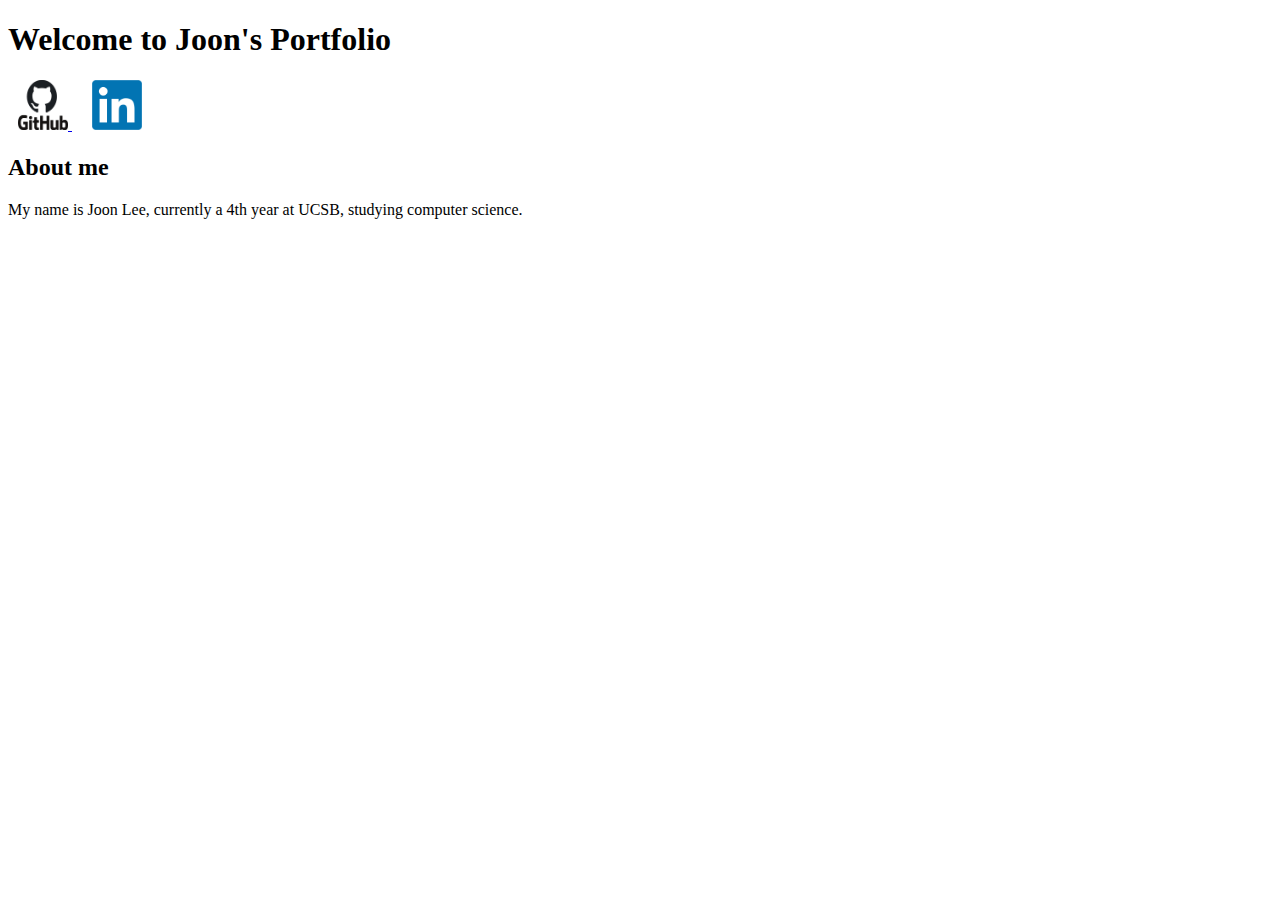
==== index.html @ f62513b4 "Assignment 1 done" ====
<!DOCTYPE html>
<html>
    <head>
        <meta charset="utf-8">
        <title>Joon's Portfolio</title>
        <link rel="stylesheet" type="text/css" href="style.css">
    </head>
    <body>
        <div class="header">
            <h1>Welcome to Joon's Portfolio</h1>
        </div>
        <div class="nav-var">
            <a href="https://github.com/jlee122/portfolio" class="tab">
                <img src="images/github_logo.png" alt="My Github Page" width="50" height="50">
            </a>
            <a href="https://www.linkedin.com/in/joonlee122/" class="tab">
                <img src="images/linkedin_logo.png" alt="My LinkedIn" width="50" height="50">
            </a>
        </div>
        <div class="main-body">
            <h2>About me</h2>
            <p>My name is Joon Lee, currently a 4th year at UCSB, studying computer science.</p>
        </div>
    </body>
</html>
---- style.css ----
.nav-bar {
    display: flex;
    background-color: skyblue;
}

.tab {
    padding: 10px
}
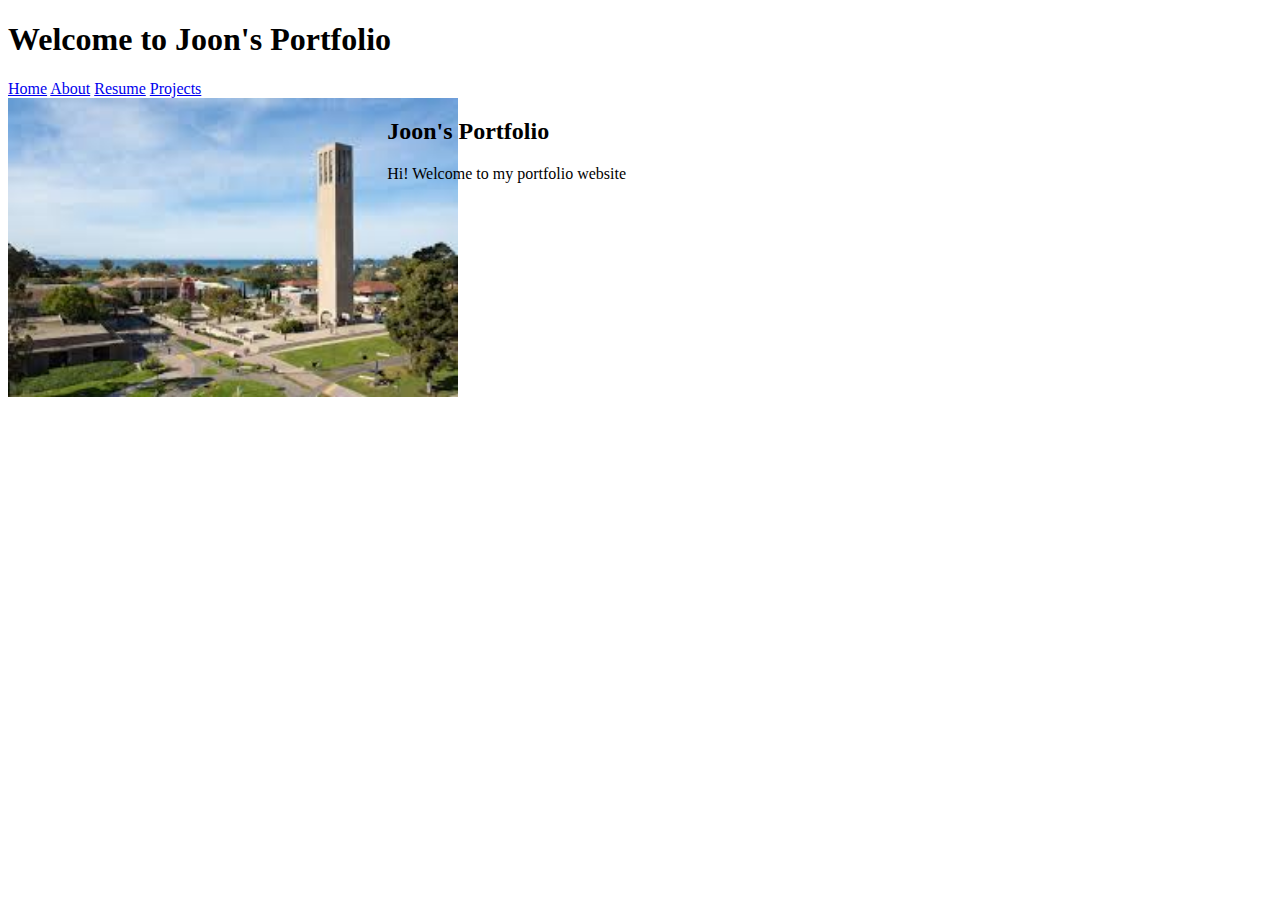
==== commit c9a260ec: "small change" ====
--- a/index.html
+++ b/index.html
@@ -4,22 +4,30 @@
         <meta charset="utf-8">
         <title>Joon's Portfolio</title>
         <link rel="stylesheet" type="text/css" href="style.css">
+        <link rel="stylesheet" href="https://www.w3schools.com/w3css/3/w3.css">
     </head>
     <body>
         <div class="header">
             <h1>Welcome to Joon's Portfolio</h1>
         </div>
-        <div class="nav-var">
-            <a href="https://github.com/jlee122/portfolio" class="tab">
-                <img src="images/github_logo.png" alt="My Github Page" width="50" height="50">
-            </a>
-            <a href="https://www.linkedin.com/in/joonlee122/" class="tab">
-                <img src="images/linkedin_logo.png" alt="My LinkedIn" width="50" height="50">
-            </a>
-        </div>
-        <div class="main-body">
-            <h2>About me</h2>
-            <p>My name is Joon Lee, currently a 4th year at UCSB, studying computer science.</p>
+        <nav class="nav-var w3-bar w3-black">
+            <a href="./index.html" class="w3-button w3-bar-item">Home</a>
+
+            <a href="./about.html" class="w3-button w3-bar-item">About</a>
+
+            <a href="./resume.html" class="w3-button w3-bar-item">Resume</a>
+            <a href="./projects.html" class="w3-button w3-bar-item">Projects</a>
+            <a href="https://github.com/jlee122/portfolio" class="w3-black"><i class="fa fa-github"></i></a>
+            <a href="https://www.linkedin.com/in/joonlee122/"><i class="fa fa-linkedin"></i></a>
+        </nav>
+        <div class="row">
+            <div class="col ucsb-image">
+                <img src="images/ucsb.jpg" width="450px">
+            </div>            
+            <div class="col home-text">
+                <h2> Joon's Portfolio</h2>
+                <p> Hi! Welcome to my portfolio website</p>
+            </div>
         </div>
     </body>
-</html>+</html> --- a/style.css
+++ b/style.css
@@ -4,5 +4,39 @@
 }
 
 .tab {
-    padding: 10px
+    padding: 10px;
+    border: 2px solid black;
+    width: 100px;
+    height: 100px;
+    margin: 10px;
 }
+
+.home-main-body {
+    display: flex;
+}
+
+.col {
+    float: left;
+}
+.row:after {
+    display: table;
+}
+.profile-image {
+    width: 30%
+}
+.about {
+    width: 70%
+}
+.ucsb-image {
+    width: 30%;
+}
+.home-text {
+    width: 70%
+}
+.resume-main-body {
+    display: flex;
+}
+
+.project-main-body {
+    display: flex;
+}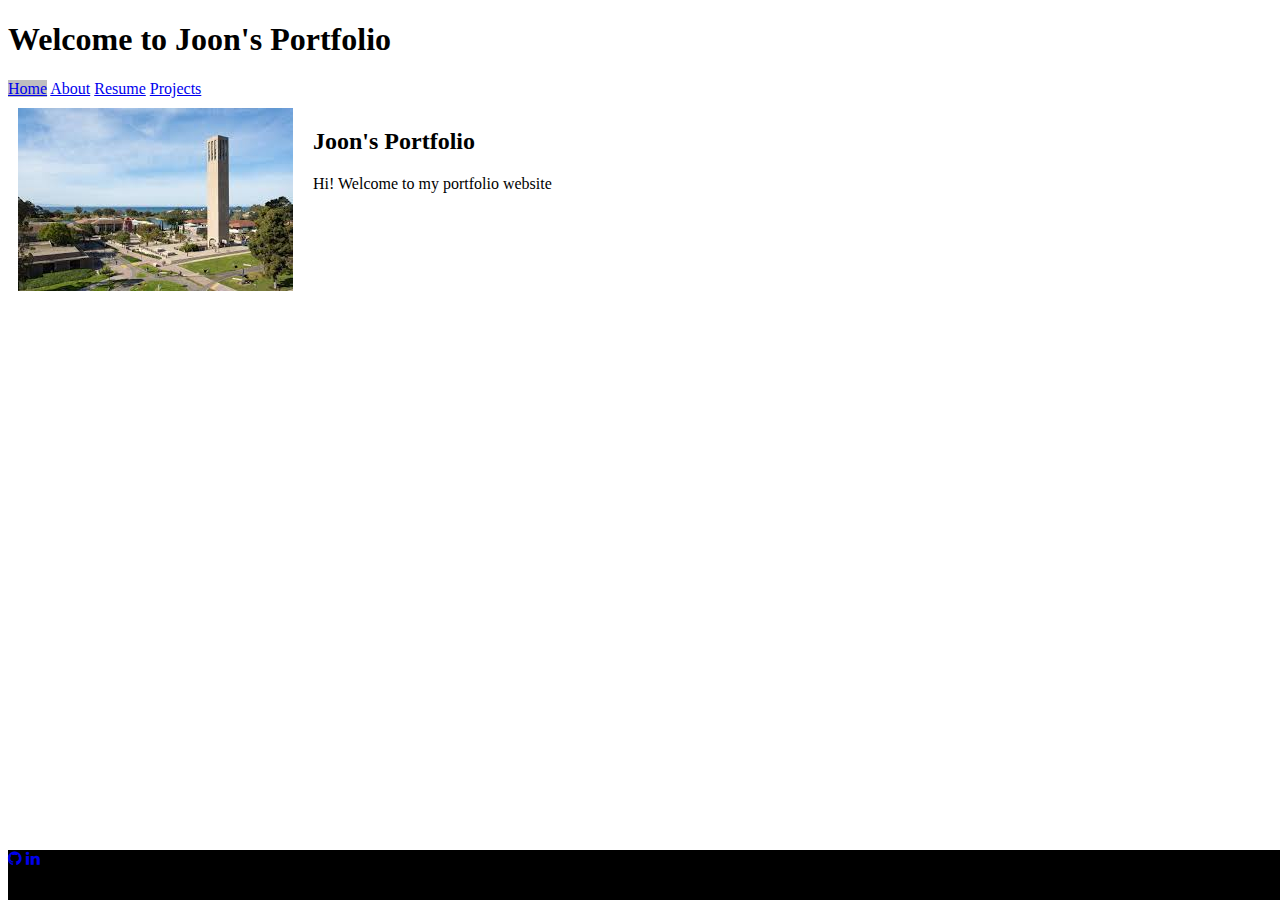
==== commit 8da9579b: "hw3" ====
--- a/index.html
+++ b/index.html
@@ -2,32 +2,36 @@
 <html>
     <head>
         <meta charset="utf-8">
-        <title>Joon's Portfolio</title>
-        <link rel="stylesheet" type="text/css" href="style.css">
+        <meta name="viewport" content="width=device-width, initial-scale=1">
+        <title>Joon's Portfolio</title>        
         <link rel="stylesheet" href="https://www.w3schools.com/w3css/3/w3.css">
+        <link rel="stylesheet" href="https://cdnjs.cloudflare.com/ajax/libs/font-awesome/4.6.3/css/font-awesome.min.css">
+        <link rel="stylesheet" type="text/css" href="style.css">        
+        <script src="https://ajax.googleapis.com/ajax/libs/jquery/3.4.1/jquery.min.js"></script>
+        <script src="script.js"></script>
     </head>
-    <body>
+    <body onLoad="currentTab('.home')">
         <div class="header">
             <h1>Welcome to Joon's Portfolio</h1>
-        </div>
-        <nav class="nav-var w3-bar w3-black">
-            <a href="./index.html" class="w3-button w3-bar-item">Home</a>
-
-            <a href="./about.html" class="w3-button w3-bar-item">About</a>
-
-            <a href="./resume.html" class="w3-button w3-bar-item">Resume</a>
-            <a href="./projects.html" class="w3-button w3-bar-item">Projects</a>
-            <a href="https://github.com/jlee122/portfolio" class="w3-black"><i class="fa fa-github"></i></a>
-            <a href="https://www.linkedin.com/in/joonlee122/"><i class="fa fa-linkedin"></i></a>
-        </nav>
-        <div class="row">
-            <div class="col ucsb-image">
-                <img src="images/ucsb.jpg" width="450px">
+            <nav id="nav-bar"></nav>
+            <script type="text/javascript">
+                $("#nav-bar").load("nav-bar.html")
+            </script> 
+        </div>       
+        <div class="home-body">
+            <div class="ucsb-image">
+                <img src="images/ucsb.jpg">
             </div>            
-            <div class="col home-text">
+            <div class="home-text">
                 <h2> Joon's Portfolio</h2>
                 <p> Hi! Welcome to my portfolio website</p>
             </div>
         </div>
+
+        <!-- Footer -->
+        <footer class="w3-container w3-padding-64 w3-center w3-black w3-xlarge" style="bottom: 0;">
+            <a href="https://github.com/jlee122/portfolio"><i class="fa fa-github"></i></a>
+            <a href="https://www.linkedin.com/in/joonlee122/"><i class="fa fa-linkedin"></i></a>
+        </footer>
     </body>
 </html> --- a/style.css
+++ b/style.css
@@ -1,8 +1,3 @@
-.nav-bar {
-    display: flex;
-    background-color: skyblue;
-}
-
 .tab {
     padding: 10px;
     border: 2px solid black;
@@ -11,32 +6,128 @@
     margin: 10px;
 }
 
-.home-main-body {
+.tab:hover {
+    background: rgba(128, 128, 128, 0.3);
+}
+
+footer {
+    position: absolute;
+    width: 100%;
+    height: 50px;
+    background: black;
+}
+
+.home-body {
     display: flex;
 }
 
-.col {
-    float: left;
-}
-.row:after {
-    display: table;
-}
-.profile-image {
-    width: 30%
-}
-.about {
-    width: 70%
-}
-.ucsb-image {
-    width: 30%;
-}
-.home-text {
-    width: 70%
-}
-.resume-main-body {
+.main-body {
     display: flex;
 }
 
-.project-main-body {
+.about-body {
+    position: relative;
+    display: flex; 
+}
+
+.profile-image {
+    max-width: 500px;
+    padding: 10px;
+}
+
+.profile-image > img {
+    max-width: 100%;
+}
+
+.about-text {
+    width: 100%;
+    padding: 10px;
+}
+
+.resume-grid {
+    position: relative;
+    bottom: 0;
+    width: 100%;
+}
+
+.resume-grid > .resume {
     display: flex;
+    height: 200px;
+    padding: 10px;
+}
+
+.resume-grid > .resume > .resume-pic {
+    max-width: 200px;
+    display: block;
+    margin-top: auto;
+    margin-bottom: auto;
+}
+
+.resume-grid > .resume > .resume-title {
+   
+    margin-top: auto;
+    margin-bottom: auto;
+}
+
+.ucsb-image {
+    max-width: 500px;
+    padding: 10px;
+}
+
+.home-text {
+    width: 100%;
+    padding: 10px;
+}
+
+.projects-grid {
+    position: relative;
+    display: grid;
+    grid-template-columns: repeat(auto-fill, minmax(200px, auto));
+    grid-gap: 1rem;
+    bottom: 0;
+}
+
+.projects-grid > .project-img {
+    margin: auto;
+}
+
+.projects-grid > .project-img > img {
+    max-width: 100%;
+    cursor: pointer;
+}
+
+#back_to_top {
+    position: fixed;
+    right: 30px;
+    bottom: 50px;
+    padding: 10px;
+    opacity: 0;
+}
+
+#back_to_top.visible {
+    opacity: 1;
+}
+
+#lightbox {
+    position: fixed;
+    z-index: 1000;
+    top: 0;
+    margin: 0;
+    width: 100%;
+    height: 100%;
+    background: rgba(0,0,0,0.6);
+    display: none;
+}
+
+#lightbox.clicked {
+    display: flex;
+    justify-content: center;
+    align-items: center;
+}
+
+#lightbox img {
+    max-width: 50%;
+    max-height: 50%;
+    background-color: black;
+    border: 2px solid white;
 }